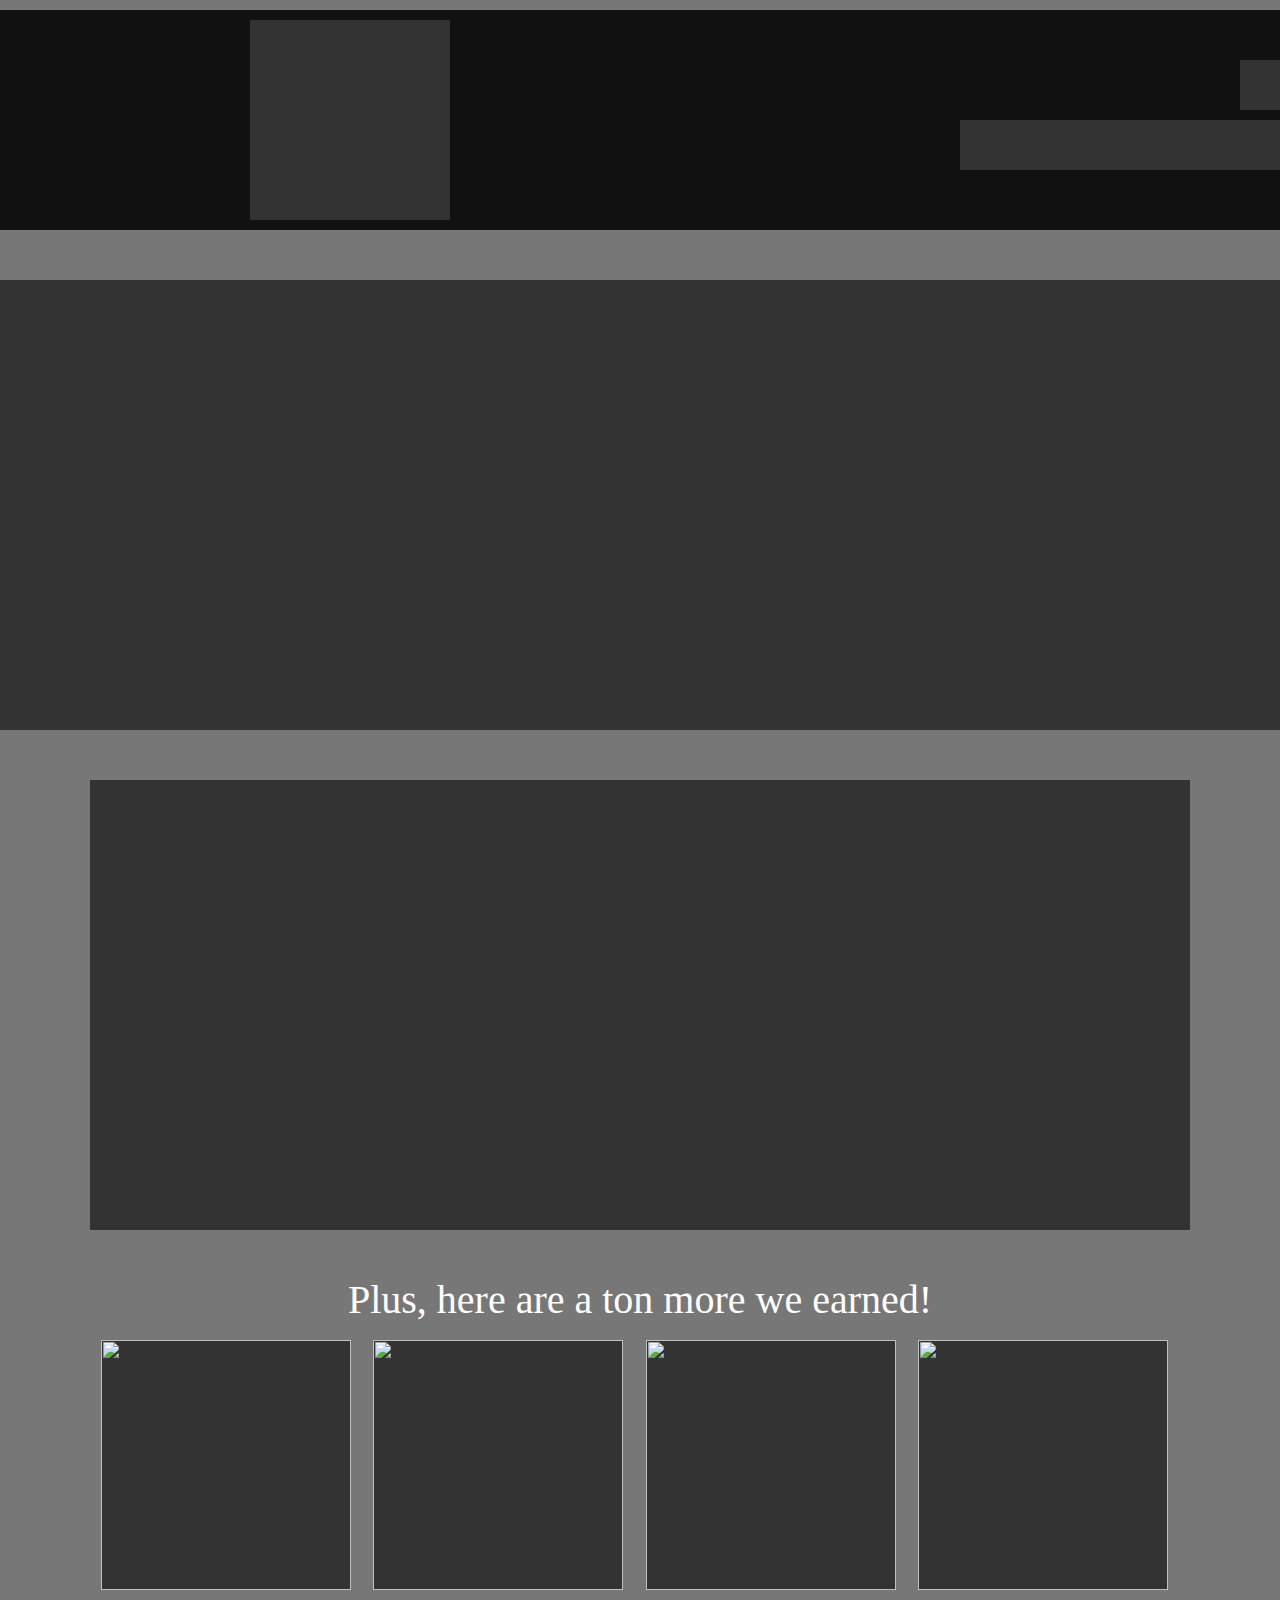
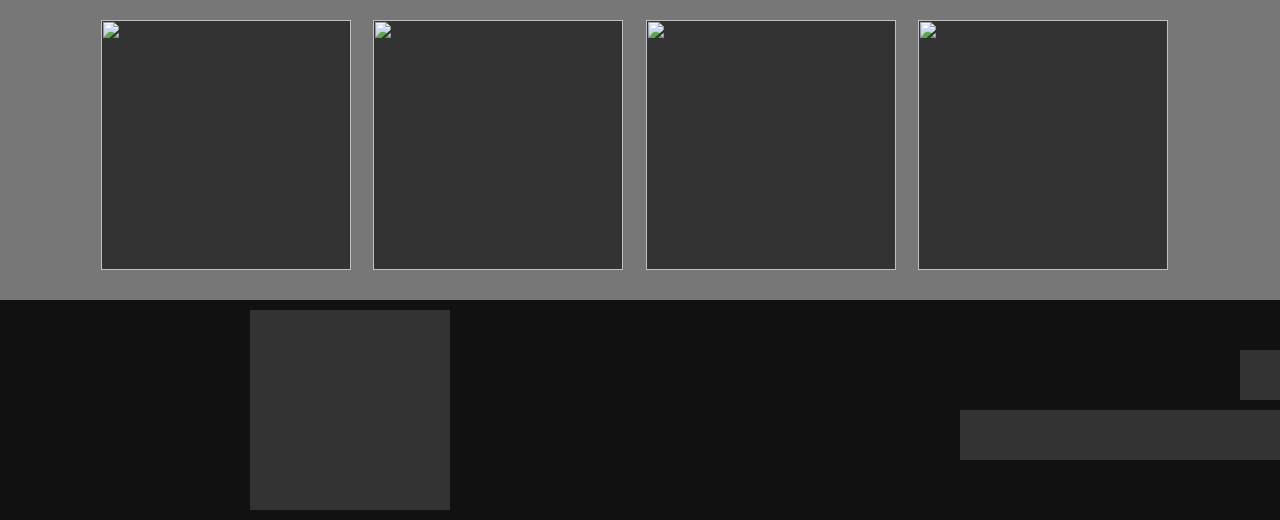
==== awards.html @ cfbfd708 "added awards page" ====
<!DOCTYPE html>
<html lang="en">
<head>
	<meta charset="UTF-8">
	<title>Midterm Scaffold- INDEX</title>
	<link href="css/reset.css" rel="stylesheet" type="text/css" media="screen">
	<link href="css/main.css" rel="stylesheet" type="text/css" media="screen">
	<!--[if lt IE 9]>
<script src="js/html5shiv.js"></script>
<![end if] -->
</head>
<body>
</div>
<!-- main header -->
	<div class="main-header">
		<h2 class="hidden">Header</h2>
			<div class="main-logo"><h4 class="hidden">Logo</h4></div>
				<div class="main-stacked"> 
					<div id="main-social"><h4 class="hidden">Social Links</h4></div>
					<div id="main-nav"><h4 class="hidden">Main Nav Links</h4></div>
				</div>
		</div>
<!-- full-width img -->
	<div class="hero">
		<h2 class="hidden">Main Image - Awards</h2>
			<img src="" alt="">
	</div>
<!--- major achievement highlight --->
<section>
	<h2 class="hidden">Major Achievement Highlight</h2>
		<div class="hero2">
			<img src="" alt="">
	</div>
</section>
<!-- header/ exciting tagline -->
<section>	
	<h2>Plus, here are a ton more we earned!</h2>
		<div class="home-circle-buttons container2"> 

<!--- <div class="awards">
    <img src=""/>
    <span id="caption">Lorem ipsum dolor sit amet, consectetur adipiscing elit, sed do eiusmod tempor incididunt ut labore et dolore magna aliqua. Purus ut faucibus pulvinar elementum integer.</span>
</div> ---->

			<img src="" alt="">
				<span></span>
			<img src="" alt="">
				<span></span>
			<img src="" alt="">
				<span></span>
			<img src="" alt="">
				<span></span>
		</div>
		<div class="home-circle-buttons container2"> 
			<img src="" alt="">
				<span></span>
			<img src="" alt="">
				<span></span>
			<img src="" alt="">
				<span></span>
			<img src="" alt="">
				<span></span>
		</div>
</section>
</body>
<!-- footer --> 
<footer>
	<h2 class="hidden">Footer</h2>
		<div class="footer">
			<div class="main-logo" class="hidden"><h4 class="hidden">Footer Logo</h4></div>
				<div class="main-stacked"> 
					<div id="main-social"><h4 class="hidden">Footer Social Links</h4></div>
					<div id="main-nav"><h4 class="hidden">Footer Nav Links</h4></div>
				</div>
		</div>
</footer>
</main>
<script src="js/main.js"></script>
<script type="text/javascript"></script>
</body>
</html>

<!---Lorem ipsum dolor sit amet, consectetur adipiscing elit, sed do eiusmod tempor incididunt ut labore et dolore magna aliqua. Purus ut faucibus pulvinar elementum integer. --->
---- css/main.css ----
@charset "UTF-8";

/* Stylesheet */

.hidden {
	display: none;
}

body {
	background: #777;
}

.main-header {
	width: 1690px !important;
	height: 220px !important;
	margin: 0 auto;
	background-color: #111 !important;
	display: flex;
	flex-direction: row;
	justify-content: flex-start;
}

.main-logo {
	background-color: #333;
	width: 200px;
	height: 200px;
	margin-top: 10px;
	margin-bottom: 10px;
	position: absolute !important;
	margin-left: 250px;
}

.main-stacked {
  background-color: transparent;
  align-items: right;
  display: flex;
  flex-direction: column;
  margin-left: auto;
  margin-right: 0px;
  padding-right: 250px;
  padding-top: 40px;
}

#main-social {
	background-color: #333;
	width: 200px;
	height: 50px;
	margin-left: auto;
  	display: flex;
  	margin-top: 10px;
}

#main-nav {
	background-color: #333;
	width: 480px;
	height: 50px;
	margin-bottom: 10px;
	margin-top: 10px;
	margin-left: auto;
	margin-right: 0;
}

.hero {
	width: 1690px;
	height: 450px;
	margin: 0 auto;
	background-color: #333;
	margin-top: 50px;
	display: flex;
	flex-direction: row;
	justify-content: space-evenly;
}

.hero2 {
	width: 1100px;
	height: 450px;
	margin: 0 auto;
	background-color: #333;
	margin-top: 50px;
	display: flex;
	flex-direction: row;
	justify-content: space-evenly;	
}

.container2 {
	width: 1100px;
	margin: 0 auto;
	background-color: #777;
	display: flex;
	flex-direction: row;
}

h2 {
	color: white;
	font-size: 40px;
	margin-top: 50px;
	text-align: center !important; 
}

p {
	padding left: 100px;
	color: white;
	font-size: 30px;
	text-align: center !important;
	margin-bottom: 50px;
}

#header-copy {
	justify-content: center;
}

.main-header {
	background-color:  #777;
	width: 980px;
	height: 200px;
	margin-top: 10px;
	margin-bottom: 10px;
}


.home-circle-buttons {
	display: flex ;
	flex-direction: row ;
	justify-content: space-evenly;
	margin-top: 20px;
	margin-bottom: 30px;
}

.home-circle-buttons img {
	background-color: #333;
	width: 250px;
	height: 250px;
}

.home-featured-products {

}

.container3 {
	width: 980px;
	margin: 0 auto;
	background-color: #efefef;
	display: flex;
	flex-direction: row;
	justify-content: flex-start;
	color: white;
	margin-top: 50px;
}

.headerContainer {
	width: 980px;
	margin: 0 auto;
	background-color: #efefef;
	display: flex;
	flex-direction: row;
	justify-content: flex-start;
	color: white;
}

/*.in-touch-button {
	text-align: center;
	text-decoration: none;
	color: #fff;
	font-size: 30px;
	background-color: #999;
	width: 300px;
	height: 75px;
	padding: 10px;
	cursor: pointer;
	border-radius: 5px;
	box-shadow: 0 1px 4px rgba(0,0,0,.5);
	text-shadow: 1px 1px 1px rgba(0,0,0,.5);
} */



.footer {
	width: 1690px !important;
	height: 220px !important;
	margin: 0 auto;
	background-color: #111;
	display: flex;
	flex-direction: row;
	justify-content: flex-start;
	color: white;
}


.awards {
    vertical-align: top;
    display: inline-block;
    text-align: center;
    width: 120px;
}
.awards img {
    width: 100px;
    height: 100px;
    background-color: grey;
}
#caption {
    display: block;
}
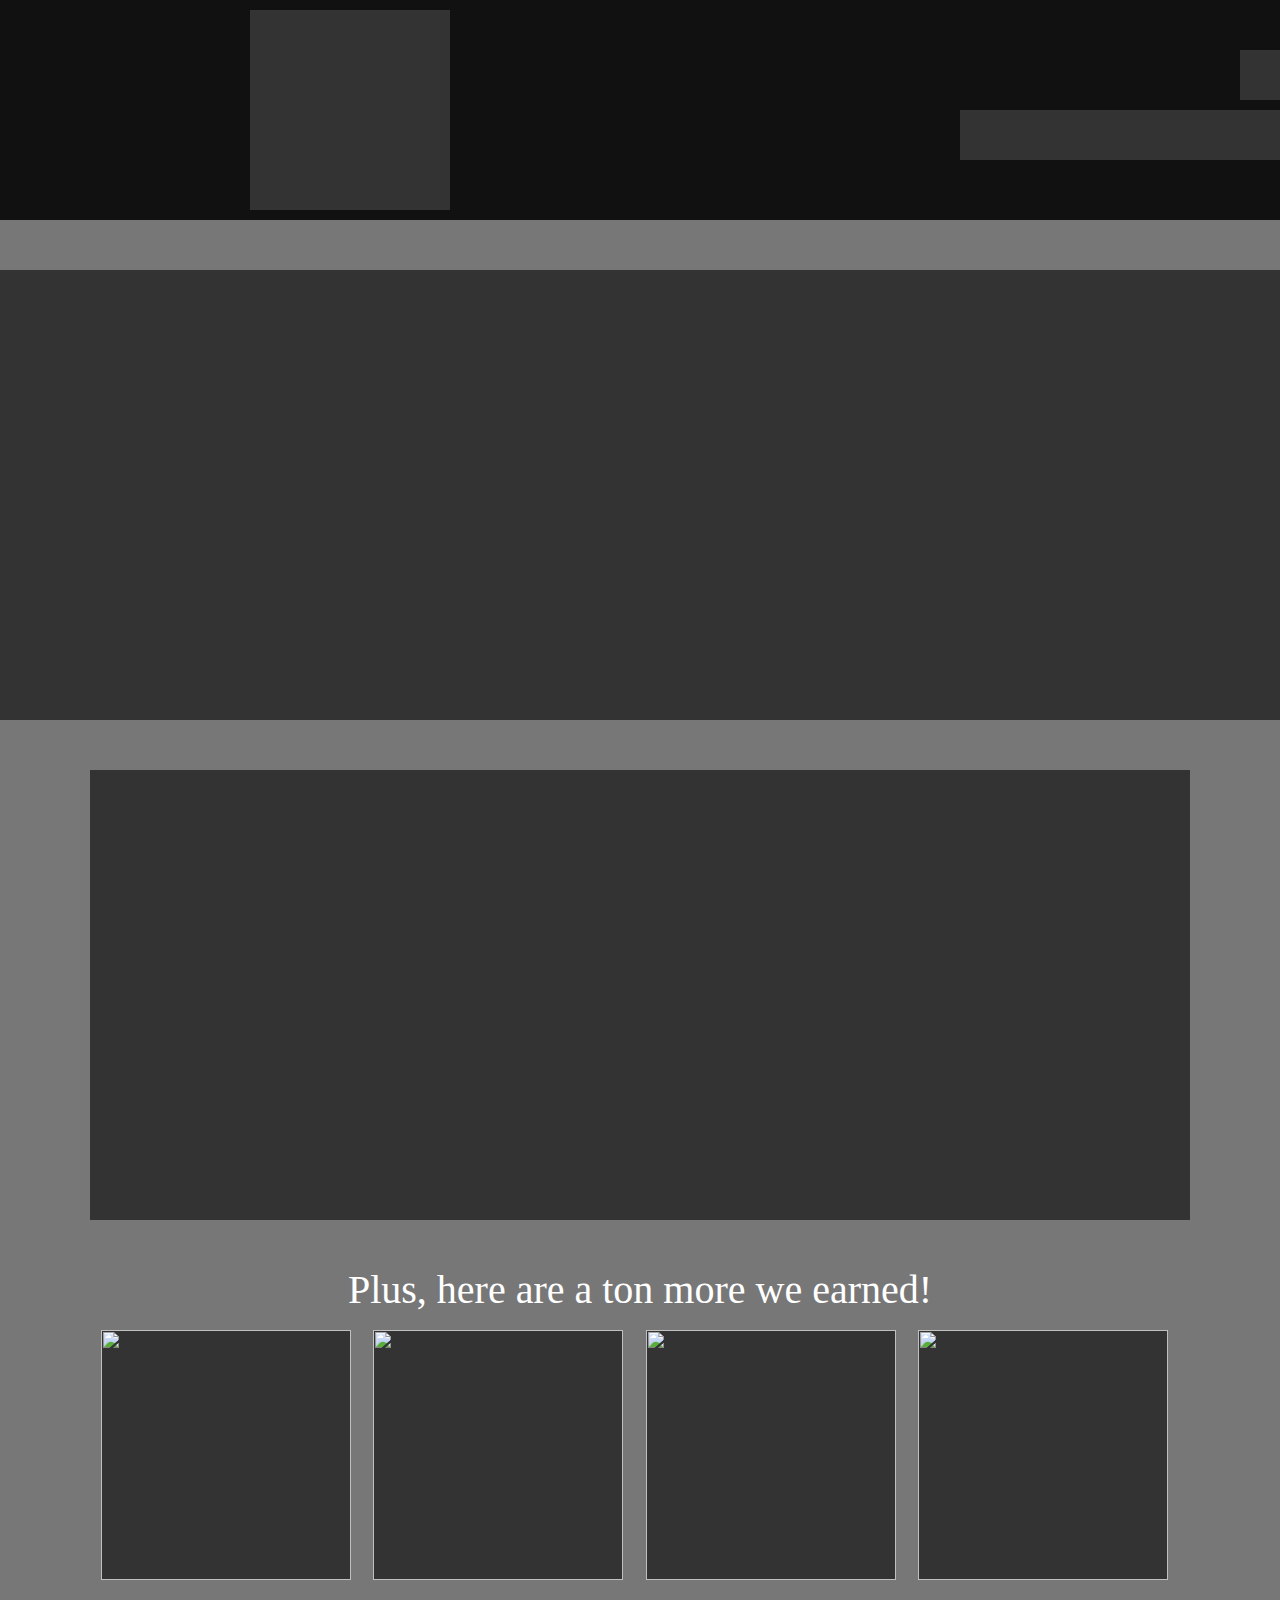
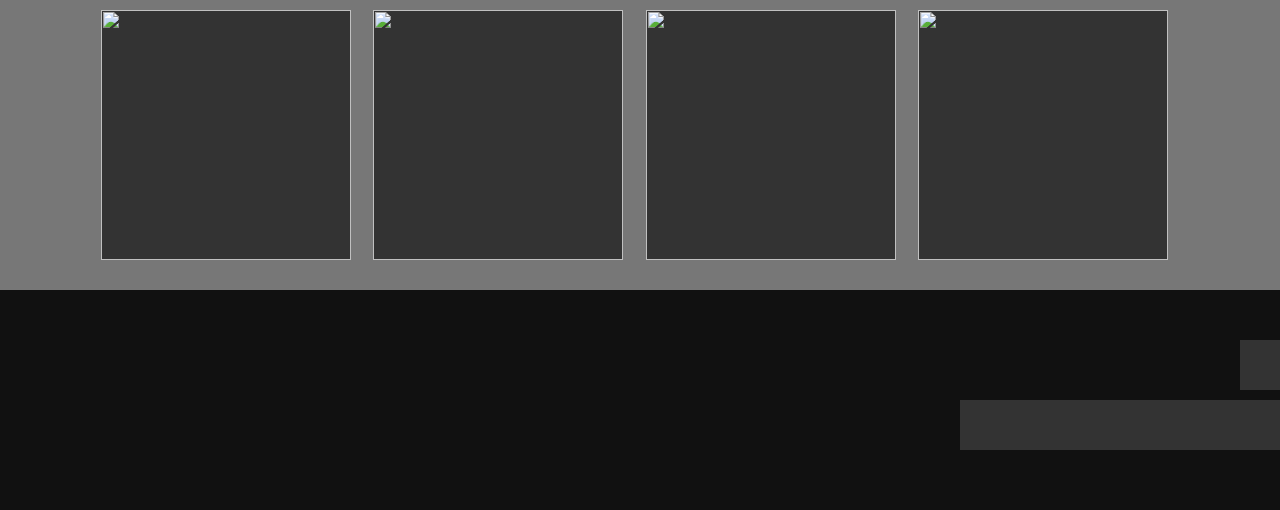
==== commit b0515e81: "fixed all code to be validated with proper outline" ====
--- a/awards.html
+++ b/awards.html
@@ -10,7 +10,6 @@
 <![end if] -->
 </head>
 <body>
-</div>
 <!-- main header -->
 	<div class="main-header">
 		<h2 class="hidden">Header</h2>
@@ -25,7 +24,7 @@
 		<h2 class="hidden">Main Image - Awards</h2>
 			<img src="" alt="">
 	</div>
-<!--- major achievement highlight --->
+<!--- major achievement highlight -->
 <section>
 	<h2 class="hidden">Major Achievement Highlight</h2>
 		<div class="hero2">
@@ -40,7 +39,7 @@
 <!--- <div class="awards">
     <img src=""/>
     <span id="caption">Lorem ipsum dolor sit amet, consectetur adipiscing elit, sed do eiusmod tempor incididunt ut labore et dolore magna aliqua. Purus ut faucibus pulvinar elementum integer.</span>
-</div> ---->
+</div> -->
 
 			<img src="" alt="">
 				<span></span>
@@ -62,23 +61,19 @@
 				<span></span>
 		</div>
 </section>
-</body>
 <!-- footer --> 
-<footer>
-	<h2 class="hidden">Footer</h2>
+
 		<div class="footer">
-			<div class="main-logo" class="hidden"><h4 class="hidden">Footer Logo</h4></div>
-				<div class="main-stacked"> 
-					<div id="main-social"><h4 class="hidden">Footer Social Links</h4></div>
-					<div id="main-nav"><h4 class="hidden">Footer Nav Links</h4></div>
+			<div class="footer-logo"><h4 class="hidden">Footer Logo</h4></div>
+				<div class="footer-stacked"> 
+					<div id="footer-social"><h4 class="hidden">Footer Social Links</h4></div>
+					<div id="footer-nav"><h4 class="hidden">Footer Nav Links</h4></div>
 				</div>
 		</div>
-</footer>
-</main>
+
 <script src="js/main.js"></script>
-<script type="text/javascript"></script>
 </body>
 </html>
 
-<!---Lorem ipsum dolor sit amet, consectetur adipiscing elit, sed do eiusmod tempor incididunt ut labore et dolore magna aliqua. Purus ut faucibus pulvinar elementum integer. --->
+<!---Lorem ipsum dolor sit amet, consectetur adipiscing elit, sed do eiusmod tempor incididunt ut labore et dolore magna aliqua. Purus ut faucibus pulvinar elementum integer. -->
 
--- a/css/main.css
+++ b/css/main.css
@@ -32,7 +32,6 @@
 
 .main-stacked {
   background-color: transparent;
-  align-items: right;
   display: flex;
   flex-direction: column;
   margin-left: auto;
@@ -98,7 +97,7 @@
 }
 
 p {
-	padding left: 100px;
+	padding-left: 100px;
 	color: white;
 	font-size: 30px;
 	text-align: center !important;
@@ -201,8 +200,84 @@
     display: block;
 }
 
-
-
-
-
-
+.box-area {
+  width: 1300px;
+  padding-top: 20px;
+  padding-left: 20px;
+  padding-right: 20px;
+  display: flex;
+  justify-content: space-around;
+  flex-direction: row;
+}
+
+
+#box1 {
+	margin-top: 30px;
+	margin-left: 300px;
+	margin-bottom: 50px;
+	background: #333;
+	float: left;
+	height: 700px;
+	width: 800px;
+}
+
+
+#box2 {
+	margin-top: 30px;
+	margin-left: 50px;
+	margin-bottom: 50px;
+	background: #333;
+	float: right;
+	height: 700px;
+	width: 800px;
+}
+
+.main-header {
+	width: 1690px !important;
+	height: 220px !important;
+	margin: 0 auto;
+	background-color: #111 !important;
+	display: flex;
+	flex-direction: row;
+	justify-content: flex-start;
+}
+
+.main-logo {
+	background-color: #333;
+	width: 200px;
+	height: 200px;
+	margin-top: 10px;
+	margin-bottom: 10px;
+	position: absolute !important;
+	margin-left: 250px;
+}
+
+.footer-stacked {
+  background-color: transparent;
+  display: flex;
+  flex-direction: column;
+  margin-left: auto;
+  margin-right: 0px;
+  padding-right: 250px;
+  padding-top: 40px;
+}
+
+#footer-social {
+	background-color: #333;
+	width: 200px;
+	height: 50px;
+	margin-left: auto;
+  	display: flex;
+  	margin-top: 10px;
+}
+
+#footer-nav {
+	background-color: #333;
+	width: 480px;
+	height: 50px;
+	margin-bottom: 10px;
+	margin-top: 10px;
+	margin-left: auto;
+	margin-right: 0;
+}
+
